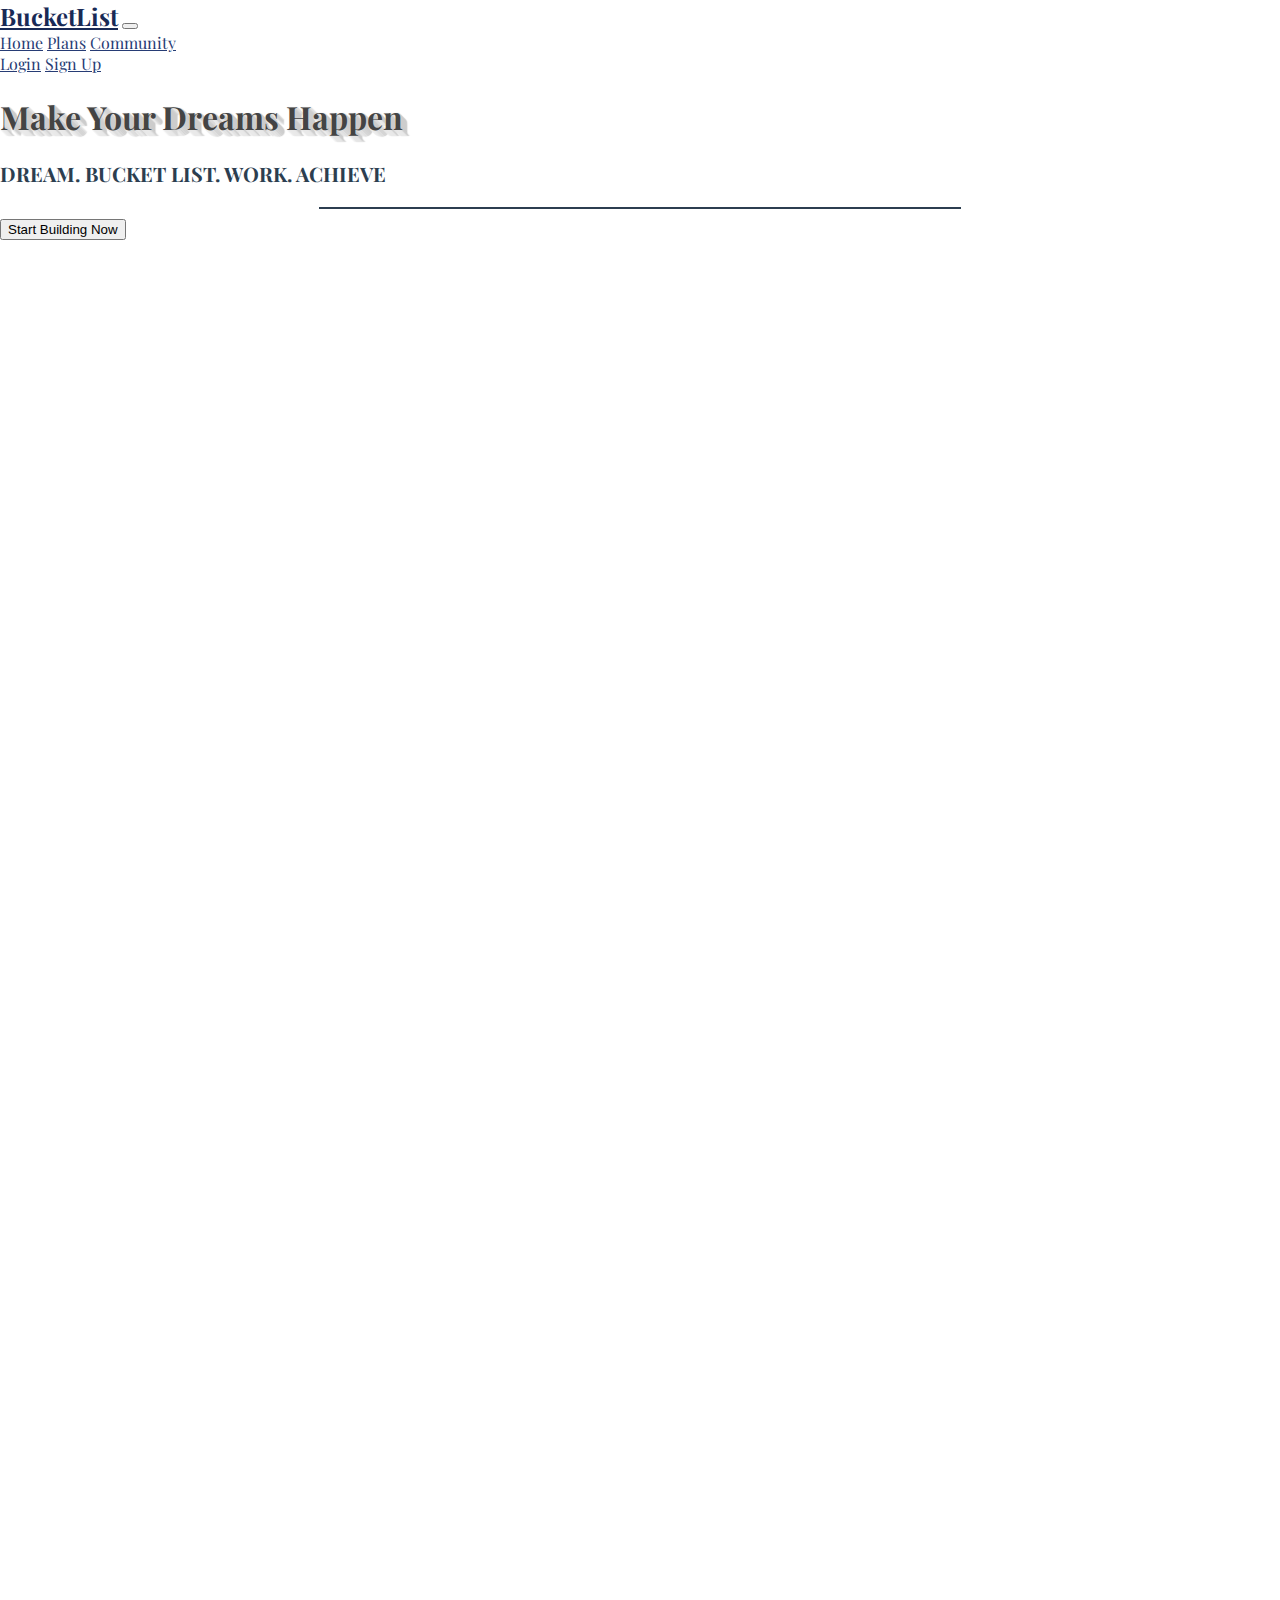
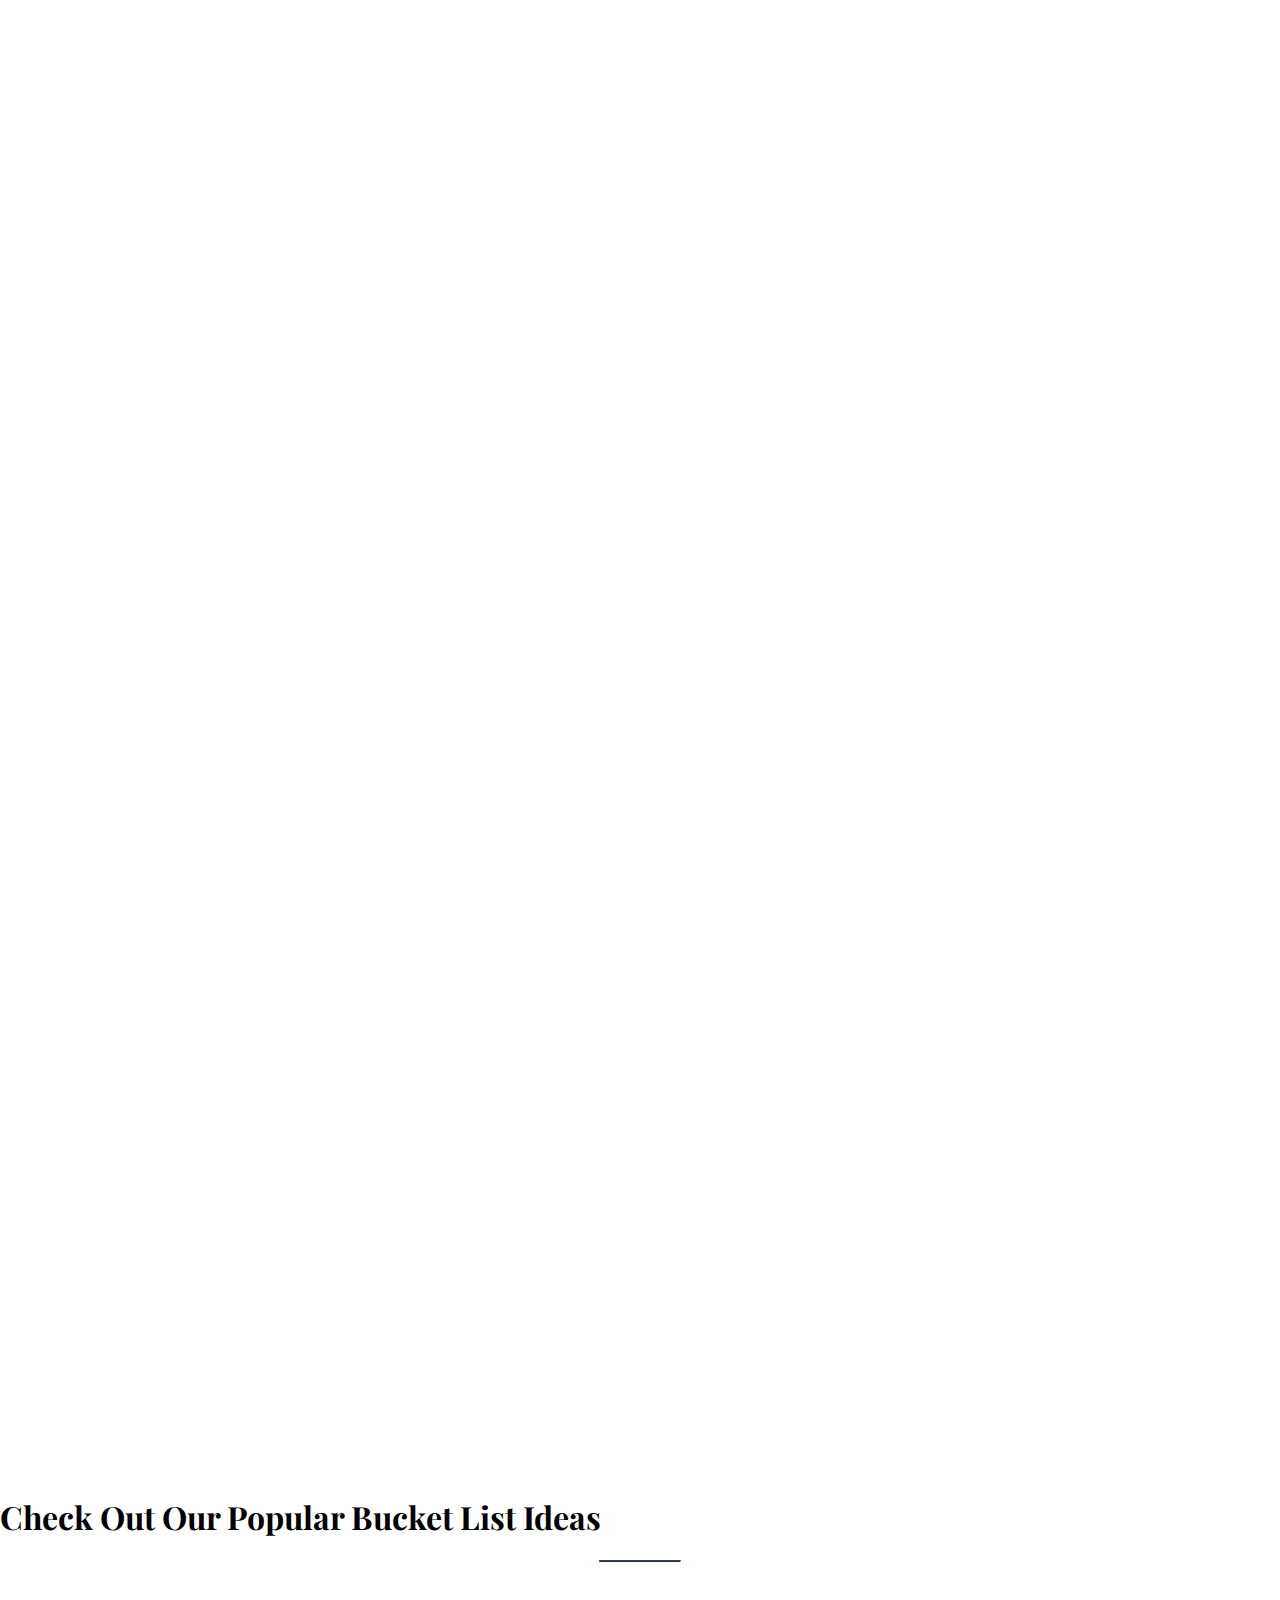
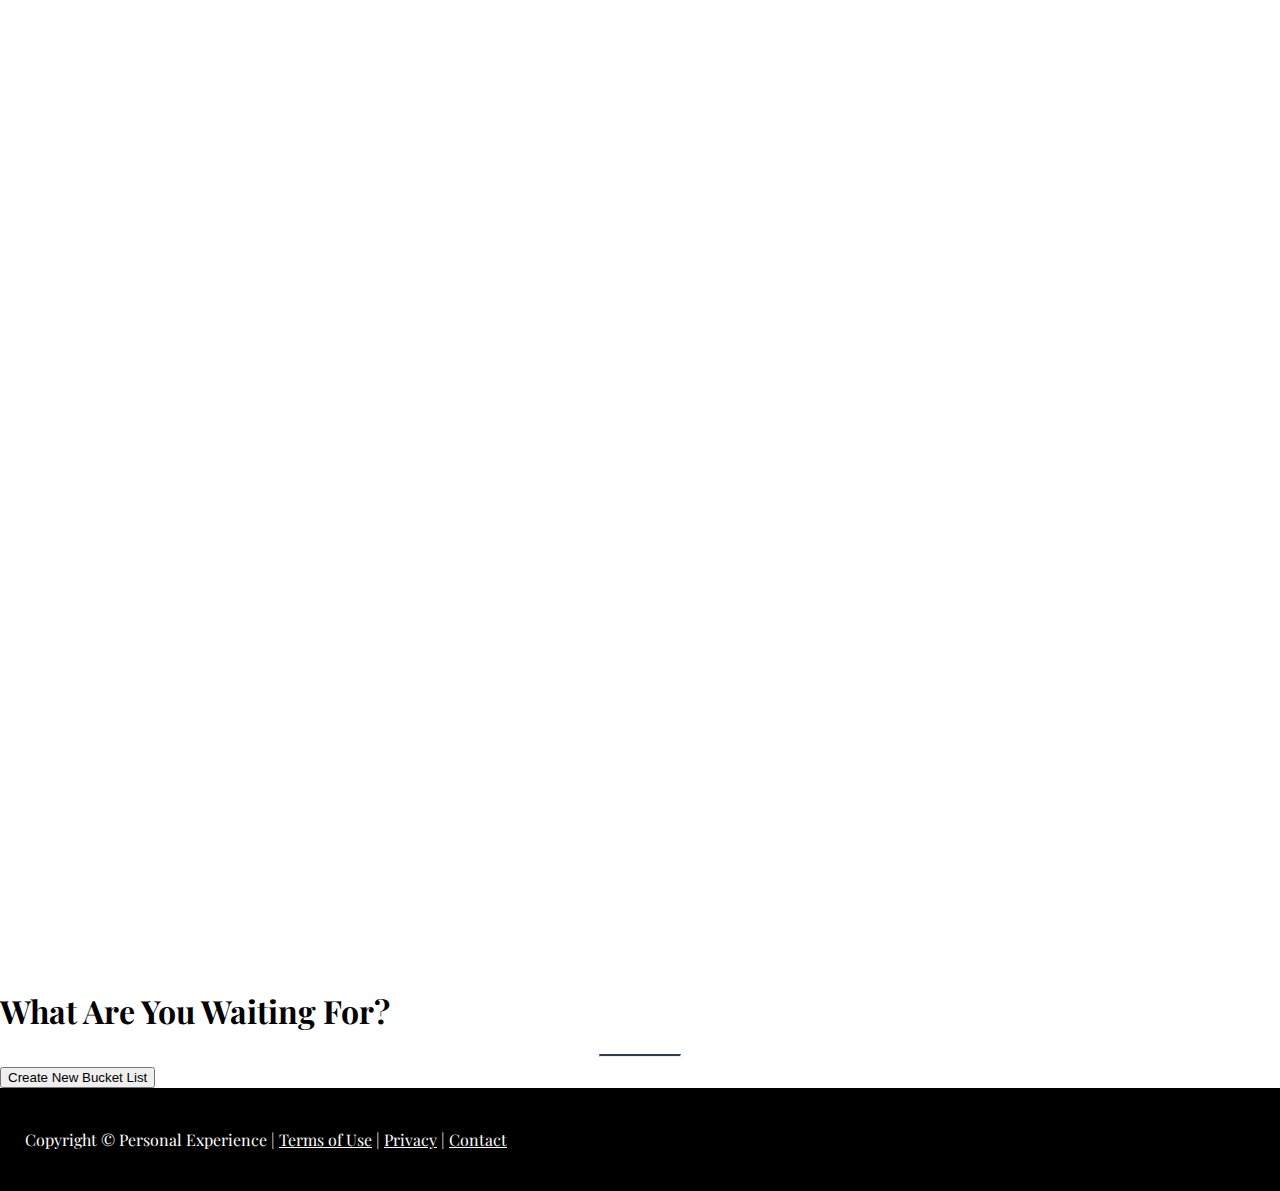
==== index.html @ 2d82e432 "add main page with signup and login form" ====
<!DOCTYPE html>
<html lang="en">
<head>
    <meta charset="UTF-8">
    <meta name="viewport" content="width=device-width, initial-scale=1.0">
    <title>Make It Happen</title>
    <link rel="stylesheet" href="https://stackpath.bootstrapcdn.com/bootstrap/4.1.3/css/bootstrap.min.css" integrity="sha384-MCw98/SFnGE8fJT3GXwEOngsV7Zt27NXFoaoApmYm81iuXoPkFOJwJ8ERdknLPMO"
          crossorigin="anonymous">
    <link rel="stylesheet" href="css/bucket.css">
    <link href="https://fonts.googleapis.com/css2?family=Playfair+Display:wght@400;500;700&display=swap" rel="stylesheet">
    <link href="https://stackpath.bootstrapcdn.com/font-awesome/4.7.0/css/font-awesome.min.css" rel="stylesheet" integrity="sha384-wvfXpqpZZVQGK6TAh5PVlGOfQNHSoD2xbE+QkPxCAFlNEevoEH3Sl0sibVcOQVnN" crossorigin="anonymous">
    <link rel="stylesheet" href="https://unpkg.com/aos@next/dist/aos.css" />
</head>

<body>
    <div class="mynav" >
      <nav id="myNavbar" class="navbar navbar-custom navbar-expand-lg fixed-top navbar-dark">
        <a class="navbar-brand" href="#">BucketList</a>
        <button class="navbar-toggler" type="button" data-toggle="collapse" data-target="#navbarToggle" aria-controls="navbarNavAltMarkup" aria-expanded="false" aria-label="Toggle navigation">
          <span class="navbar-toggler-icon"></span>
        </button>
        <div class="collapse navbar-collapse" id="navbarToggle">
          <div class="navbar-nav ml-auto">
            <a class="nav-item nav-link" href="#">Home</a>
            <a class="nav-item nav-link" href="#">Plans</a>
            <a class="nav-item nav-link" href="#">Community</a>
          </div>  
          <div class="navbar-nav ml-auto">
                <a class="nav-item nav-link" href="file:///D:/Bucketlist%20Webpage%20samp/form/login.html">Login</a>
                <a class="nav-item nav-link" href="file:///D:/Bucketlist%20Webpage%20samp/form/signup.html">Sign Up</a>
          </div>
        </div>
      </nav>
    </div>

    <div class="container-fluid maincontent text-center d-flex flex-column justify-content-center align-items-center">
      <h1 class=" glow text-center">Make Your Dreams Happen</h1>
      <p class="text-center mb-5">DREAM. BUCKET LIST. WORK. ACHIEVE</p>
      <hr>
      <button class="btn btn-lg btn-primary mt-3">Start Building Now</button>
    </div>

    <section class="container">
        <div class="row align-items-center content " data-aos="fade-left">
           <div class="col-md-6 order-2 order-md-1">
             <img class="img-fluid" src="images/dream.png" alt="APJ Abdul Kalam"> 
           </div>
           <div class="col-md-6 text-center order-1 order-md-2">
              <div class="row justify-content-center">
                <div class="col-10 col-lg-8 paraOne mb-5 mb-md-0">
                  <h1>What's your dream?</h1>
                  <hr>
                  <p class="lead">Fullfill your dreams with our community!</p>
                  <button class="btn btn-lg btn-info">Discover More!</button>
                </div>
              </div>
           </div>
        </div>
        <div class="row align-items-center content" data-aos="fade-right">
          <div class="col-md-6 text-center">
              <div class="row justify-content-center">
                <div class="col-10 col-lg-8 paraOne mb-5 mb-md-0 mr-5">
                  <h1>Share Ideas & Get Support</h1>
                  <hr>
                  <p class="lead">Without a bucketlist, you are just dreaming!</p>
                  <button class="btn btn-lg btn-info">Share Now!</button>
                </div>
              </div>
          </div>
          <div class="col-md-6">
            <img class="img-fluid ml-md-5" src="Images/goal.png" alt="Dream">
          </div>
        </div>
    </section>

    <div class="container gridcontent">
      <h1 class="text-center">Fullfill Your Dreams Together</h1>
      <hr>
      <img class="img-responsive" src="Images/Scuba.png">
      <img class="img-responsive" src="Images/Car.png">
      <img class="img-responsive" src="Images/Camping.png">
      <img class="img-responsive" src="Images/Book.png">
      <img class="img-responsive" src="Images/Abroad.png">
      <img class="img-responsive" src="Images/Website.png">
      <button class="btn btn-primary float-right mt-3 mr-3">See More &rarr;</button>
    </div>
    
    <h1 class="text-center pt-5 pb-3 mt-5">Check Out Our Popular Bucket List Ideas</h1>
    <hr>
    
    <div class="container special d-flex align-items-center"  >
      <div class="card" data-aos="fade-in" data-aos-offset="400" data-aos-duration="1000">
        <img class="card-img-top" src="Images/love.jpg" alt="love bucketlist">
        <div class="card-body">
           <h5 class="card-title">Couple Bucket List</h5>
           <p class="card-text">Start finding the love of your life now!</p>
           <a href="#" class="btn btn-primary">View more</a>
        </div>
      </div>  

      <div class="card" data-aos="fade-in" data-aos-offset="400" data-aos-duration="1000">
        <img class="card-img-top" src="Images/holiday-2880261_1280.jpg" alt="traveller bucketlist">
        <div class="card-body">
           <h5 class="card-title">Traveller Bucket List</h5>
           <p class="card-text">Explore the world around you now!</p>
           <a href="#" class="btn btn-primary">View more</a>
        </div>
      </div>  

      <div class="card" data-aos="fade-in" data-aos-offset="400" data-aos-duration="1000">
        <img class="card-img-top" src="Images/business.png" alt="entrepreneur bucketlist">
        <div class="card-body">
           <h5 class="card-title">Entrepreneur Bucket List</h5>
           <p class="card-text">Set up your future and business now!</p>
           <a href="#" class="btn btn-primary">View more</a>
        </div>
      </div>  
    </div>

    <div class="container-fluid d-inline-block poli text-center mt-5 p-5">
      <h1 class="pb-4">What Are You Waiting For?</h1>
      <hr>
      <button class="btn btn-lg btn-info">Create New Bucket List</button>
    </div>

    <footer class="text-center mt-5">
      <p class="mb-0">Copyright &copy; Personal Experience | <a href="#">Terms of Use</a> | <a href="#">Privacy</a> | <a href="#">Contact</a></p>
    </footer>

    <script src="https://code.jquery.com/jquery-3.5.1.slim.min.js" integrity="sha384-DfXdz2htPH0lsSSs5nCTpuj/zy4C+OGpamoFVy38MVBnE+IbbVYUew+OrCXaRkfj" crossorigin="anonymous"></script>
    <script src="https://cdn.jsdelivr.net/npm/popper.js@1.16.0/dist/umd/popper.min.js" integrity="sha384-Q6E9RHvbIyZFJoft+2mJbHaEWldlvI9IOYy5n3zV9zzTtmI3UksdQRVvoxMfooAo" crossorigin="anonymous"></script>
    <script src="https://stackpath.bootstrapcdn.com/bootstrap/4.5.0/js/bootstrap.min.js" integrity="sha384-OgVRvuATP1z7JjHLkuOU7Xw704+h835Lr+6QL9UvYjZE3Ipu6Tp75j7Bh/kR0JKI" crossorigin="anonymous"></script>
    <script src="javascript/bucket.js"></script>
    <script src="https://unpkg.com/aos@next/dist/aos.js"></script>
    <script>
      AOS.init();
    </script>
</body>
</html>
---- css/bucket.css ----
html, body {
    height:100%;
    margin: 0;
    padding: 0;
    box-sizing: border-box;
    font-family: 'Playfair Display', serif;
}

.mynav{
    background-color: transparent;
}

.maincontent{
    background-image: url(https://images.unsplash.com/photo-1569530593523-083e18aecc75?ixlib=rb-1.2.1&ixid=eyJhcHBfaWQiOjEyMDd9&auto=format&fit=crop&w=600&q=60);
    height: 100vh;
    width:100%;
    background-repeat: no-repeat;
    background-position: center center;
    background-size: cover;
}

.maincontent h1{
    font-weight: bold;
}

.maincontent p{
    font-size: 1.25rem;
    font-weight: bold;
    color:#2c3e50;
}

.maincontent hr{
    width:50%;
    border: 1px solid #2c3e50;
}

.glow {
    color: #444;
    text-shadow: 
      1px 0px 1px #ccc, 0px 1px 1px #eee, 
      2px 1px 1px #ccc, 1px 2px 1px #eee,
      3px 2px 1px #ccc, 2px 3px 1px #eee,
      4px 3px 1px #ccc, 3px 4px 1px #eee,
      5px 4px 1px #ccc, 4px 5px 1px #eee,
      6px 5px 1px #ccc, 5px 6px 1px #eee,
      7px 6px 1px #ccc;
  }

.mynav .navbar .navbar-brand{
    color:#273c75;
    font-weight: bold;
    font-size: 1.5em;
}

#navbarToggle .navbar-nav .nav-link{
    color:#273c75;
    font-weight: normal;
}

.mynav .navbar .navbar-brand:hover{
    color:#192a56;
    font-weight: bold;
}

#navbarToggle .navbar-nav .nav-link:hover{
    color:#192a56;
    font-weight: bold;
    text-decoration: underline;
}

.navbar.scrolled {
    background: #ecf0f1;
    transition: background 500ms;
}

.content {
    background-color: white;
    margin-top: 100px;
    margin-bottom: 100px;
}
 
.paraOne p {
    color: #2980b9;
    font-weight: 100;
    font-size: 1.125rem;
    line-height: 2;
}

.gridcontent{
    height:800px;
    opacity: 0;
}

.gridcontent img, .container .card{
    width:30%;
    float:left;
    margin:1.66%;
}

.imgreveal{
    opacity: 1;
    transition: opacity 500ms ease-in;
}

.imgdisappear{
    opacity: 0;
    transition: opacity 1000ms ease-out;
}

hr{
    width:5em;
    border-top:2px solid #2c3e50;
}

footer{
    color:white;
    background-color: black;
    padding:25px;
}

footer a{
    color:white;
}

@media only screen and (max-width:992px){
    .gridcontent{
        height:600px;
        margin-bottom: 50px;
        padding-bottom: 50px;
    }
}

@media only screen and (max-width:768px){
    .gridcontent{
        height: 500px;
    }

    .special{
        flex-direction: column;
    }

    .special .card{
        width: 100%;
        text-align: center;
    }
}
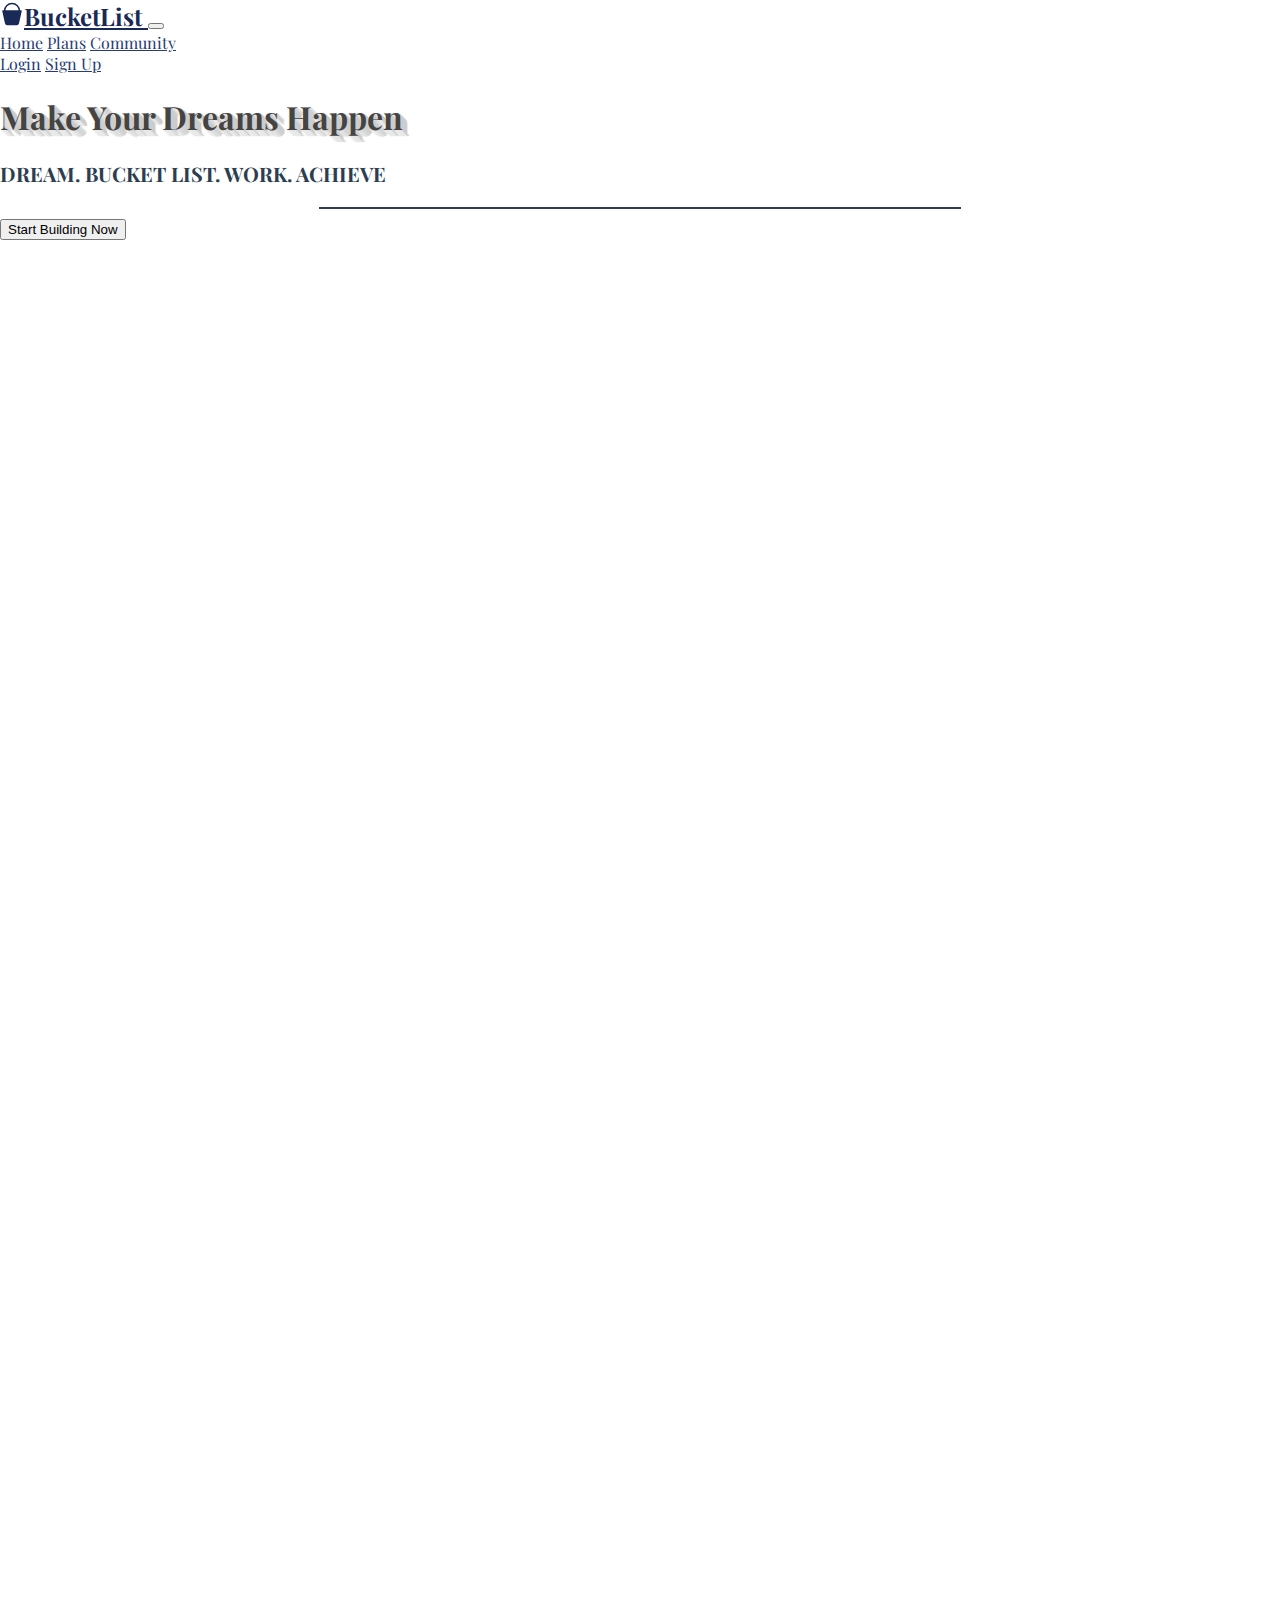
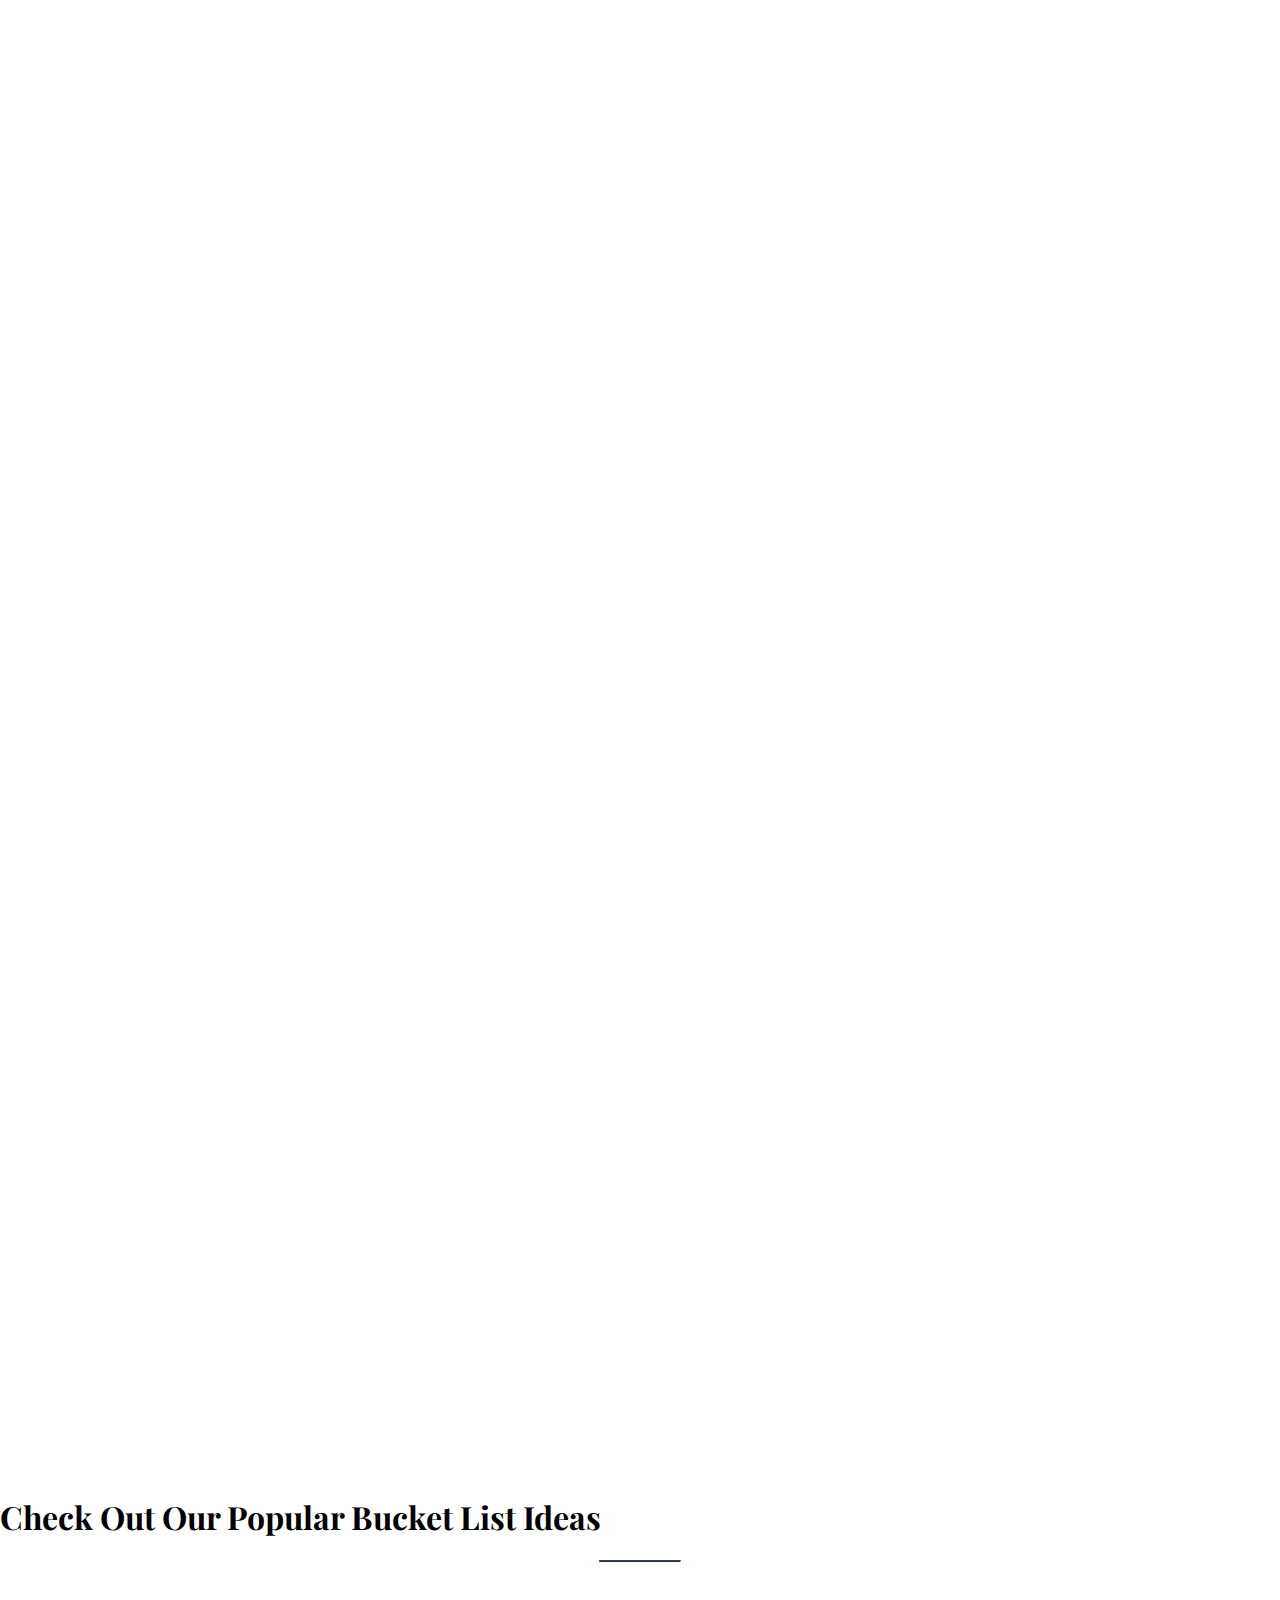
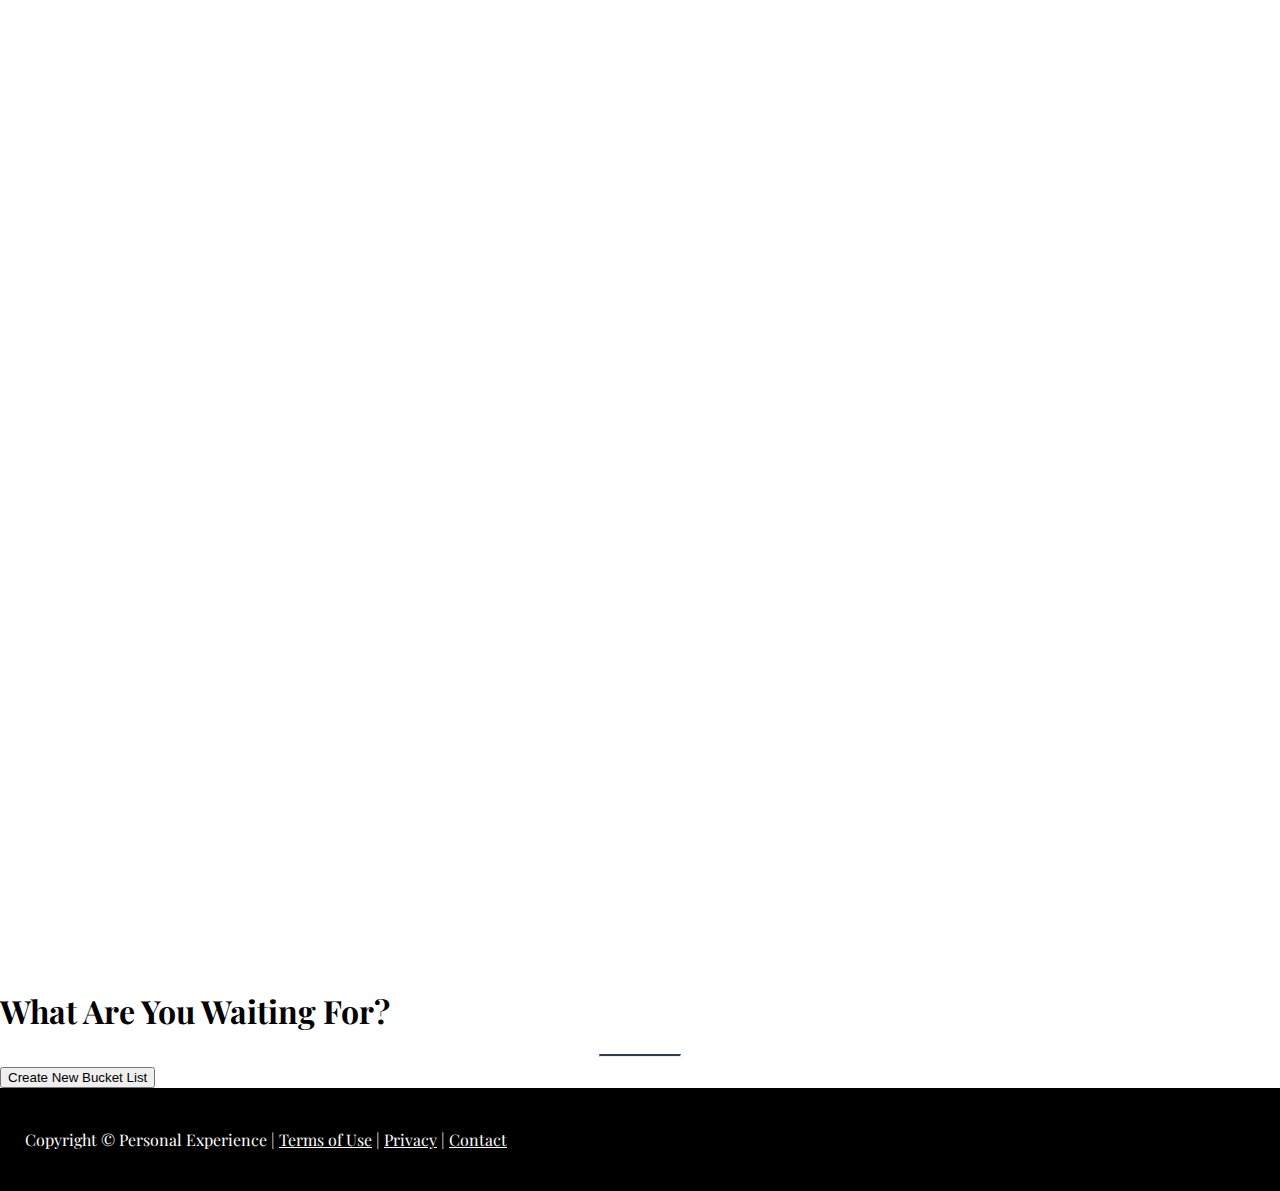
==== commit 286d8fee: "add icon and form location" ====
--- a/index.html
+++ b/index.html
@@ -15,7 +15,12 @@
 <body>
     <div class="mynav" >
       <nav id="myNavbar" class="navbar navbar-custom navbar-expand-lg fixed-top navbar-dark">
-        <a class="navbar-brand" href="#">BucketList</a>
+        <a class="navbar-brand" href="#">
+          <svg width="1em" height="1em" viewBox="0 0 16 16" class="bi bi-bucket-fill" fill="currentColor" xmlns="http://www.w3.org/2000/svg">
+          <path fill-rule="evenodd" d="M8 1.5A4.5 4.5 0 0 0 3.5 6h-1a5.5 5.5 0 1 1 11 0h-1A4.5 4.5 0 0 0 8 1.5z"/>
+          <path fill-rule="evenodd" d="M1.61 5.687A.5.5 0 0 1 2 5.5h12a.5.5 0 0 1 .488.608l-1.826 8.217a1.5 1.5 0 0 1-1.464 1.175H4.802a1.5 1.5 0 0 1-1.464-1.175L1.512 6.108a.5.5 0 0 1 .098-.42z"/>
+          </svg>BucketList
+        </a>
         <button class="navbar-toggler" type="button" data-toggle="collapse" data-target="#navbarToggle" aria-controls="navbarNavAltMarkup" aria-expanded="false" aria-label="Toggle navigation">
           <span class="navbar-toggler-icon"></span>
         </button>
@@ -26,8 +31,8 @@
             <a class="nav-item nav-link" href="#">Community</a>
           </div>  
           <div class="navbar-nav ml-auto">
-                <a class="nav-item nav-link" href="file:///D:/Bucketlist%20Webpage%20samp/form/login.html">Login</a>
-                <a class="nav-item nav-link" href="file:///D:/Bucketlist%20Webpage%20samp/form/signup.html">Sign Up</a>
+              <a class="nav-item nav-link" href="file:///D:/Bucketlist%20Webpage/login.html">Login</a>
+              <a class="nav-item nav-link" href="file:///D:/Bucketlist%20Webpage/signup.html">Sign Up</a>
           </div>
         </div>
       </nav>
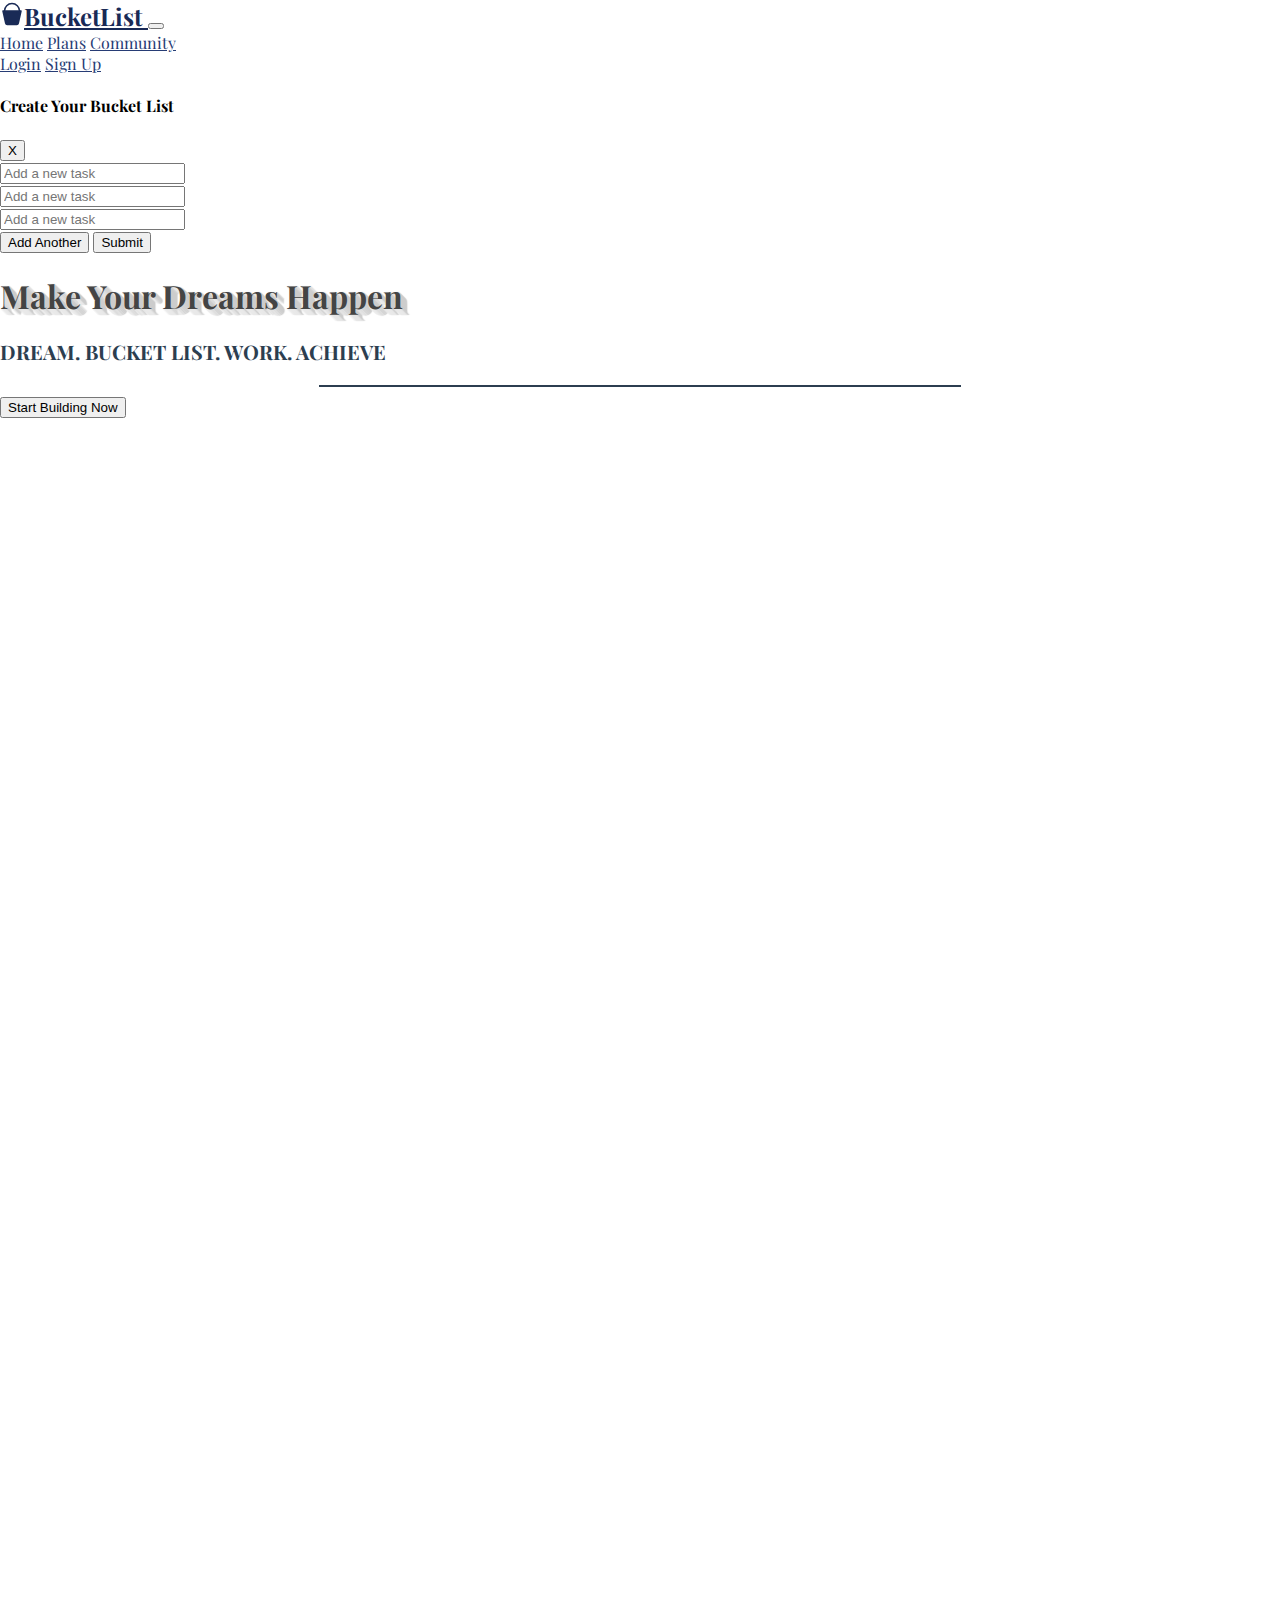
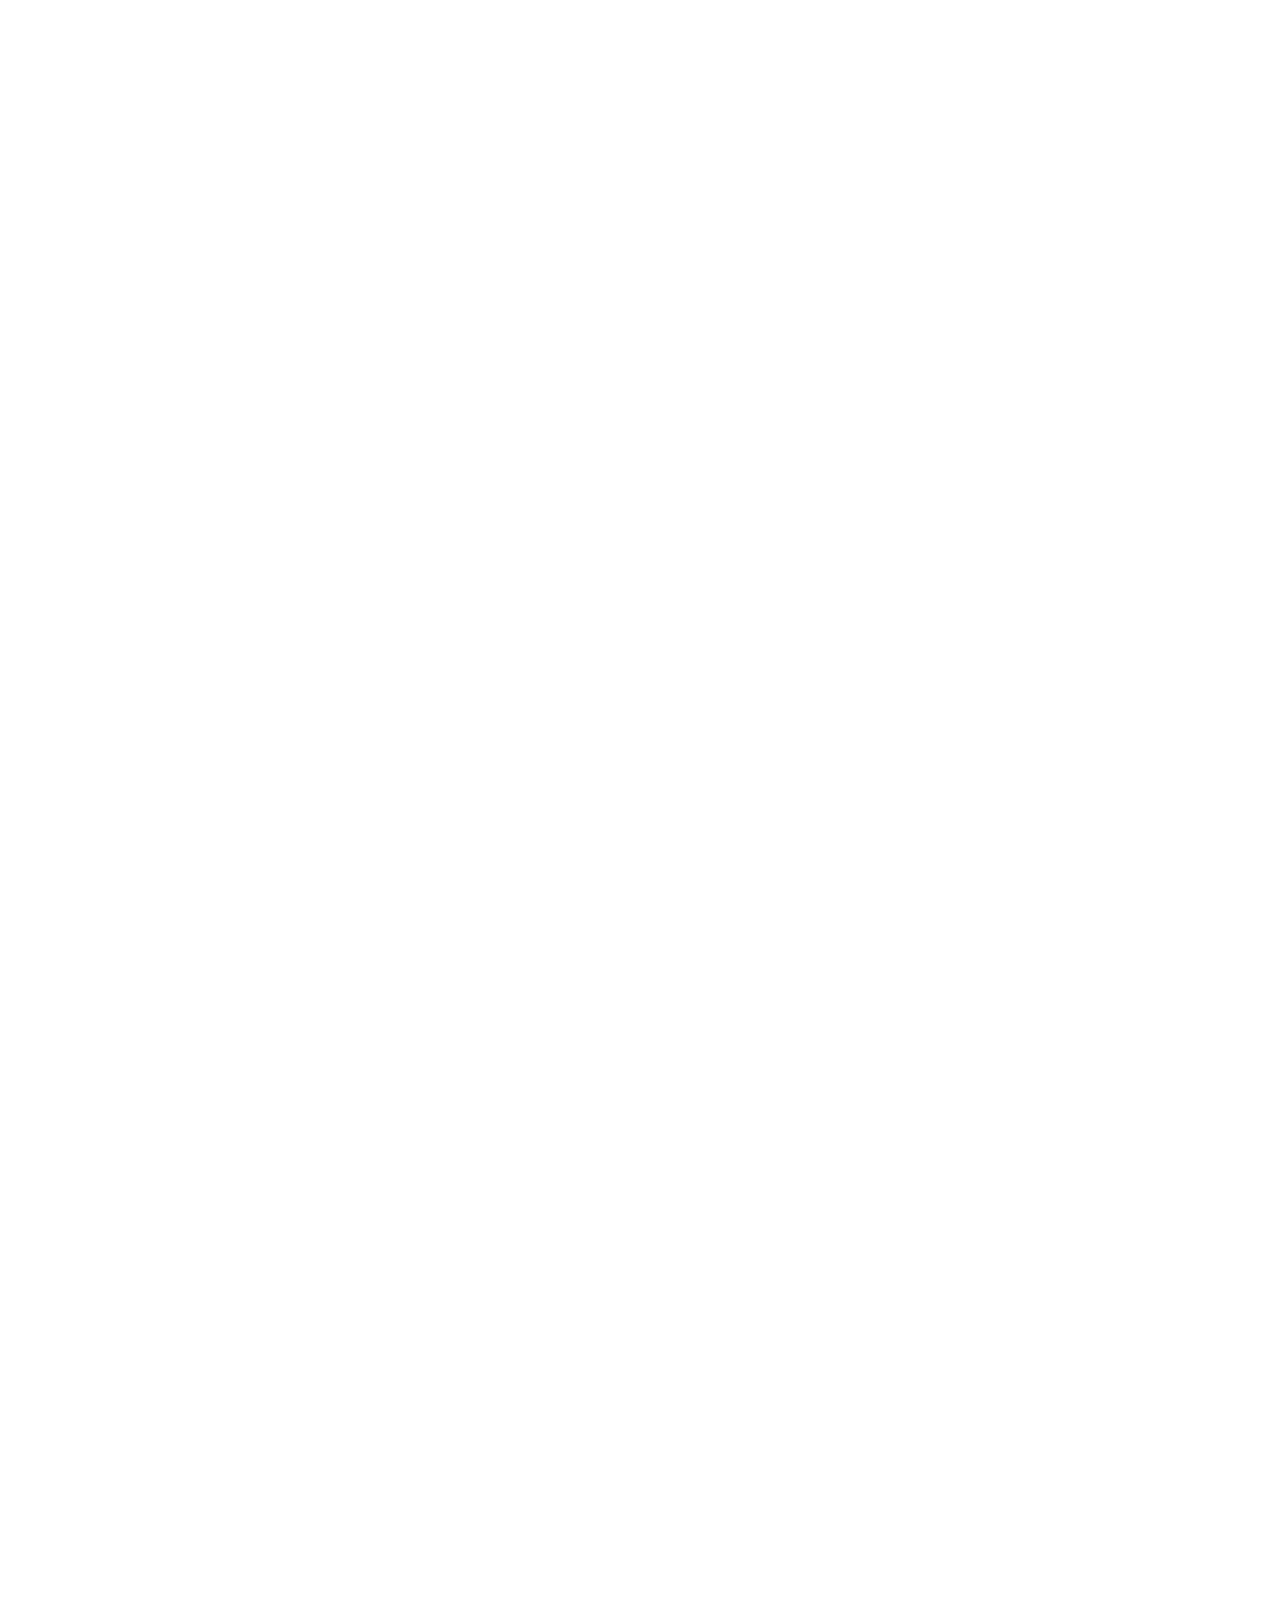
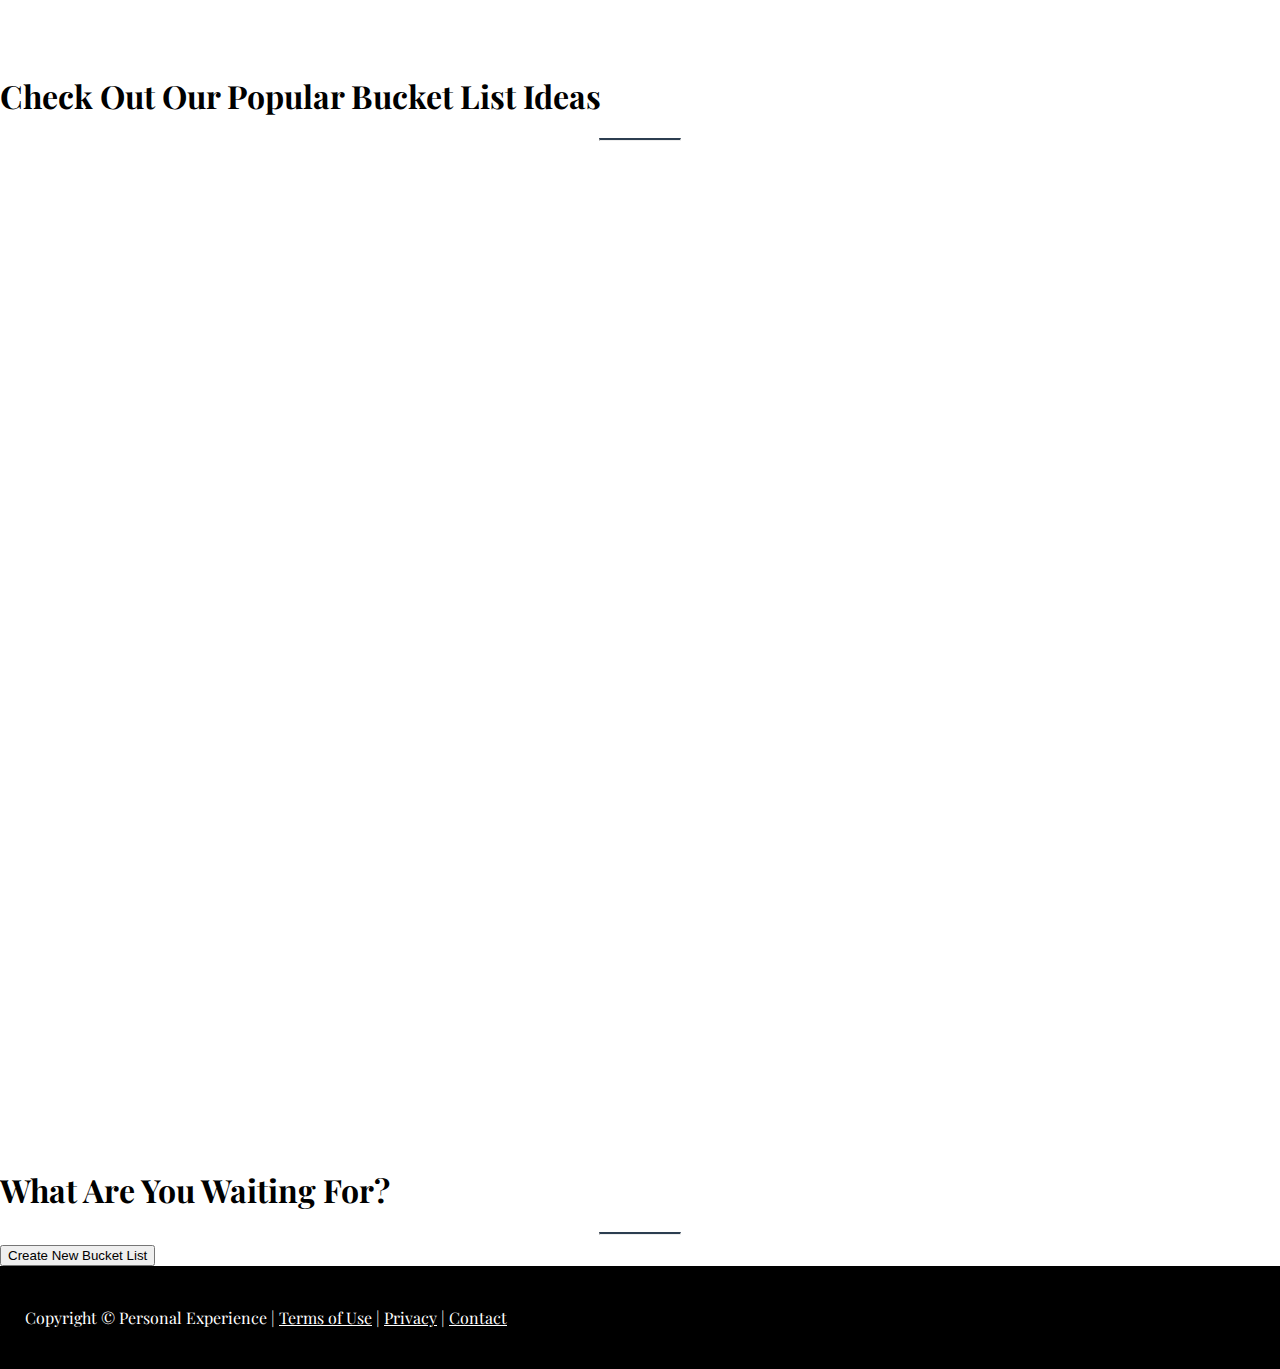
==== commit e2913890: "new modal" ====
--- a/index.html
+++ b/index.html
@@ -31,18 +31,49 @@
             <a class="nav-item nav-link" href="#">Community</a>
           </div>  
           <div class="navbar-nav ml-auto">
-              <a class="nav-item nav-link" href="file:///D:/Bucketlist%20Webpage/login.html">Login</a>
-              <a class="nav-item nav-link" href="file:///D:/Bucketlist%20Webpage/signup.html">Sign Up</a>
+              <a class="nav-item nav-link" href="https://bucketlist-sample.netlify.app/login">Login</a>
+              <a class="nav-item nav-link" href="https://bucketlist-sample.netlify.app/signup">Sign Up</a>
           </div>
         </div>
       </nav>
     </div>
 
+    <div id="bucketListModal" class="modal fade">
+      <div class="modal-dialog modal-lg">
+        <div class="modal-content">
+          <div class="modal-header">
+            <h4 class="modal-title">Create Your Bucket List</h4>
+            <button class="close" data-dismiss="modal">
+              X
+            </button>
+          </div>
+          <div class="modal-body">
+            <form>
+              <div class="form-group">
+                <input type="text" class="form-control" placeholder="Add a new task">
+              </div>
+              <div class="form-group">
+                <input type="text" class="form-control" placeholder="Add a new task">
+              </div>
+              <div class="form-group">
+                <input type="text" class="form-control" placeholder="Add a new task">
+              </div>
+              <div class="btn-group">
+                <button type="submit" class="btn btn-primary">Add Another</button>
+                <button type="submit" class="btn btn-danger">Submit</button>
+              </div>
+            </form>
+          </div>
+        </div>
+      </div>
+    </div>
+
+
     <div class="container-fluid maincontent text-center d-flex flex-column justify-content-center align-items-center">
       <h1 class=" glow text-center">Make Your Dreams Happen</h1>
       <p class="text-center mb-5">DREAM. BUCKET LIST. WORK. ACHIEVE</p>
       <hr>
-      <button class="btn btn-lg btn-primary mt-3">Start Building Now</button>
+      <button class="btn btn-lg btn-primary mt-3" data-toggle="modal" data-target="#bucketListModal">Start Building Now</button>
     </div>
 
     <section class="container">
@@ -125,7 +156,7 @@
     <div class="container-fluid d-inline-block poli text-center mt-5 p-5">
       <h1 class="pb-4">What Are You Waiting For?</h1>
       <hr>
-      <button class="btn btn-lg btn-info">Create New Bucket List</button>
+      <button class="btn btn-lg btn-info" data-toggle="modal" data-target="#bucketListModal">Create New Bucket List</button>
     </div>
 
     <footer class="text-center mt-5">
